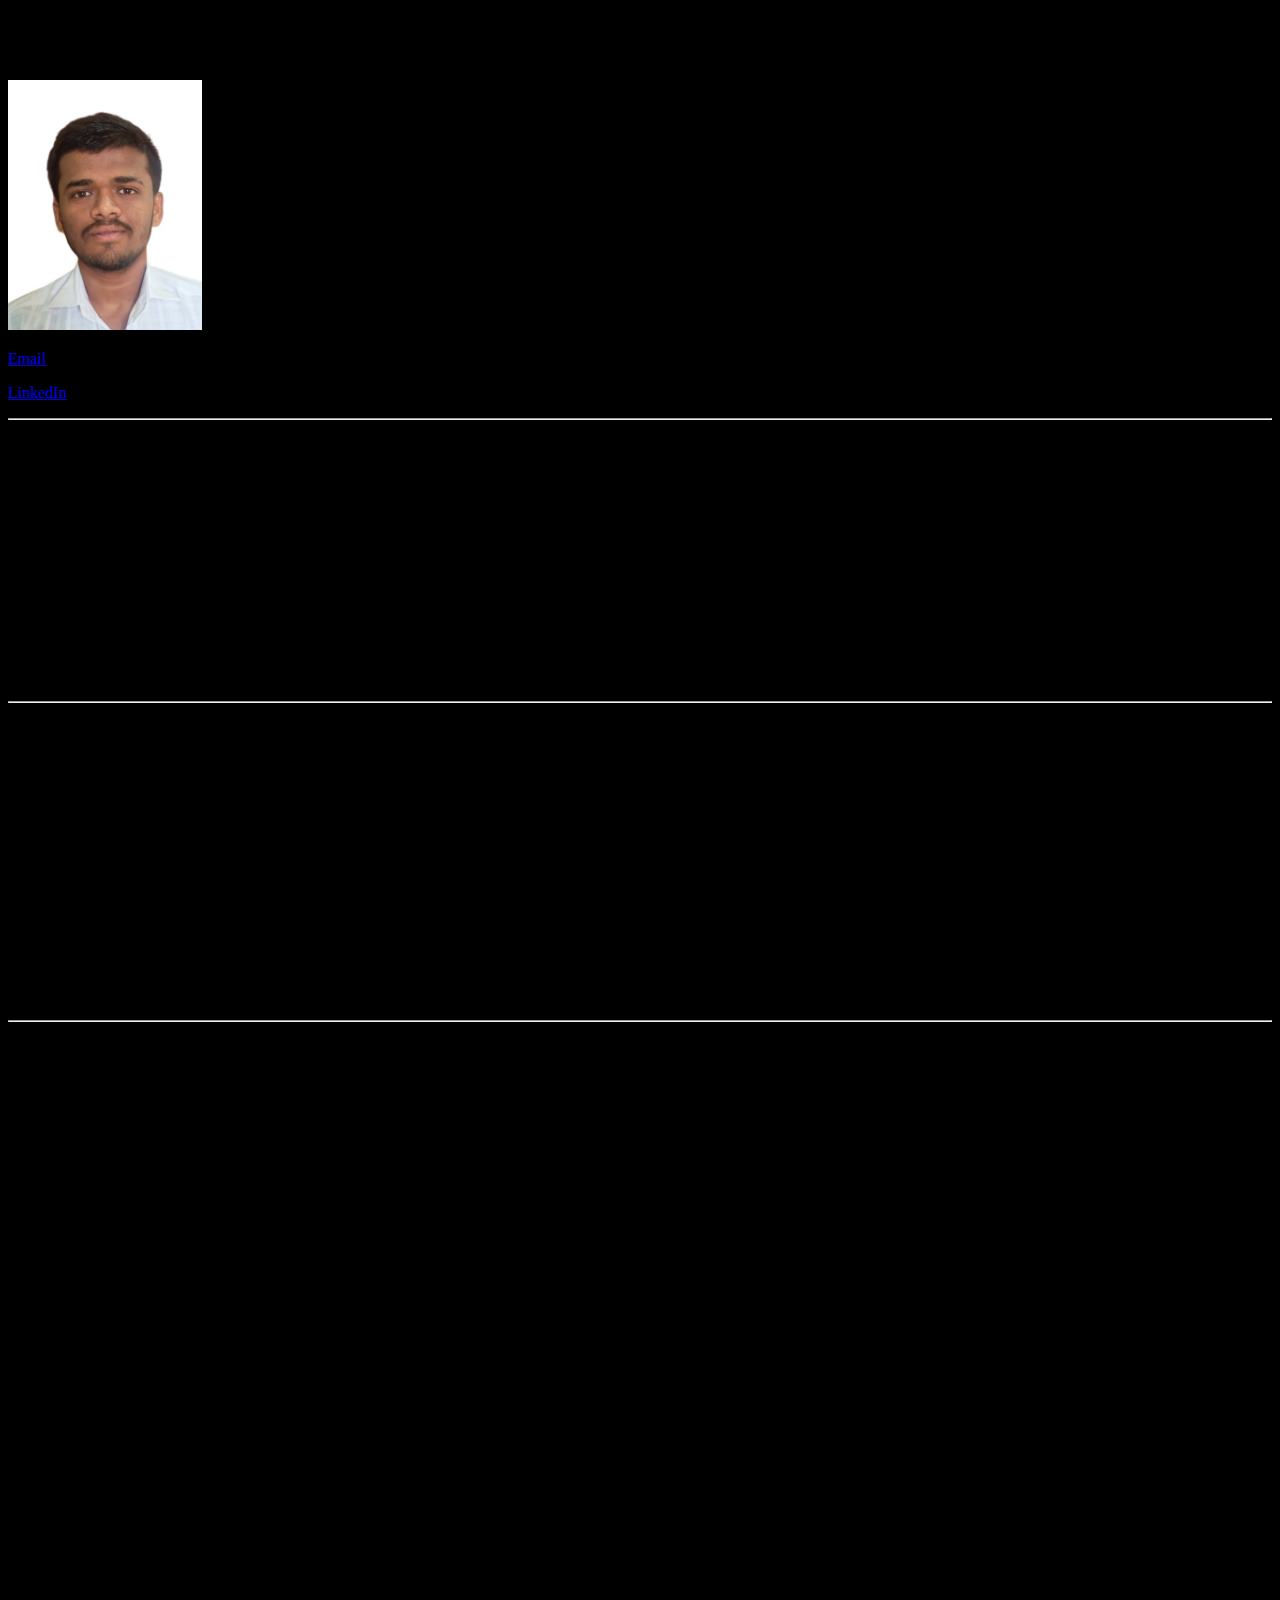
==== index.html @ 3367b002 "Update index.html" ====
<!DOCTYPE html>
<html lang="en">
<head>
    <meta charset="UTF-8">
    <meta name="viewport" content="width=device-width, initial-scale=1.0">
    <title>My Portfolio</title>
</head>
<body style="background-color:black;">
    <h1>CHETHAN KUMAR A C</h1>
    <img src="./images/Photo.jpg" height="250" alt="Chethan">
    <p><a href="mailto:chethangirish2909@gmail.com">Email</a></p>
    <p><a href="https://www.linkedin.com/in/chethan-kumar-a-c-508b7b206/">LinkedIn</a></p>
    <hr>
    <h2>Education</h2>
    <ul>
        <li>Bachelor of Engineering
            <ul>
                <li>Dr Ambedkar Institute of Technology, Bengaluru
                    <ul>
                        <li>Electronics and Communication Engineering</li>
                        <li>CGPA : 8.84</li>
                    </ul>
                </li>
            </ul>
        </li>
        <li>PUC
            <ul>
                <li>Vivekananda PU College, Bengaluru
                    <ul>
                        <li>PCMB</li>
                        <li>Percentage : 92.83%</li>
                    </ul>
                </li>
            </ul>
        </li>
        <li>High School
            <ul>
                <li>Government High School Peenya, Bengaluru
                    <ul>
                        <li>
                            Percentage : 95.20%
                        </li>
                    </ul>
                </li>
            </ul>
        </li>
    </ul>
    <hr>
    <h2>Skills</h2>
    <ul>
        <li>Hardware Description Languages
            <ul>
                <li>Verilog, SystemVerilog</li>
            </ul>
        </li>
        <li>Verification Methodologies
            <ul>
                <li>Universa Verification Methodology</li>
            </ul>
        </li>
        <li>Programming Languages
            <ul>
                <li>
                    Python, C++, C, TCL, Java
                </li>
            </ul>
        </li>
        <li>Technical SKills
            <ul>
                <li>
                    Digital Elctronics, VLSI Design Flow, CMOS VLSI, SQL,Analog Electronics,
GIT, Matlab, Digital Circuit Design, Microprocessors and Microcontrollers,
Assembly Level Language, 8051 Microcontroller, Problem Solving Skills,
Analytical Skills

                </li>
            </ul>
        </li>
        <li>Tools and Libraries
            <ul>
                <li>
                    Pandas, Numpy, Matplotlib, Cadence Virtuoso, EDA Playground, Xilinx
Vivado

                </li>
            </ul>
        </li>
        <li>Platforms
            <ul>
                <li>
                    Windows, Linux
                </li>
            </ul>
        </li>
    </ul>
    <hr>
    <h2>Projects</h2>
    <ol>
        <li><h4>Verification of UART Protocol using Universal Verification Method.</h4>
        <ul>
            <li>Designed UART on chip protocol which has Receiver and Transmitter where both operates on different standard Baud rates.</li>
            <li> It contains also Error checking mechanism using Odd or Even Parity bits and contains single start and double stop bits and can transfer a data of size between 5 bits to 8 bits.</li>
            <li> Verification of this protocol using standard UVM testbench and Covering all the possible Test cases using Functional Coverage and Assertions</li>
        </ul></li>
        <li><h4>Design and Verification of FIFO uding SystemVerilog.</h4>
        <ul>
            <li>Optimized the FIFO design to synchronize read and write operations seamlessly with the clock signal, ensuring
                efficient data transfer and minimizing clock cycle overhead.</li>
            <li>It’s a 8 byte FIFO with synchronized read and write
                speeds. It involved the SystemVerilog test bench for the Verification with Assertions and Coverage.</li>
        </ul></li>
        <li><h4>RSA Encryption Algorithm Implementation using Verilog.</h4><ul>
            <li>
                Built a digital design of RSA Encryption Algorithm using Verilog a hardware description language and verified its
                functionality using linear testbench with the knowledge of cryptography. 
            </li>
            <li>
                RSA encryption algorithm is asymmetric
                encryption algorithm which involves two types of keys and involves complex modular arithmetic operations and prime
                factorisation to encrypt and decrypt a message
            </li>
        </ul></li>
        <li><h4>Electric Two Wheeler design.</h4>
        <ul>
            <li>
                Worked on a group project building the electrical two wheeler for participating in the National level two wheeler
design competition SAE ETWDC.
            </li>
            <li>
                Implemented different features like Cruise Control, Corner Bending Lights,
Active GPS system, Secure Notification system.
            </li>
        </ul></li>
        <li><h4>Automated Railway Signalling and Communication System.</h4><ul>
            <li>
                Build a project that compute the distance between two trains travelling on the same track using Embedded Systems, C, Python
            </li>
            <li>
                This project uses the haversine formula to calculate the distance between two trains by getting
their coordinates(latitude, longitude) and will generate a notification if the distance between the two trains reaches
a threshold of 5km.
            </li>
        </ul></li>
    </ol>

    <hr>
    <h2>Certifications</h2>
    <ol><h4>
        <li>VLSI Design Flow: RTL to GDS</li>
        <li>VLSI Front End : Design and Verification Course</li>
        <li>VLSI Design Flow for Beginners</li>
        <li>SystemVerilog for Verification: Fundamentals</li>
        <li>Supervised Machine Learning: Regression and Classification</li>
        <li>Data analysis using Python</li>
    </h4>
    </ol>
    <hr>
    
    <h2>Achievements</h2>
    <ul>
        <li>
            Secured 2nd place in the Electric Two Wheeler Design Competition in the Design category in SAEISS Chennai
2024.
        </li>
    </ul>
    <hr>
    <h2>Extra-Carricular Activities</h2>
    <ul>
        <li>Collaborated as a team member in Vajra Club, contributing to the construction of Electric Vehicles for competitive events.</li>
        <li>Engaged in the Regional Level TCS Tech Bytes Inter College Technical Quiz, showcasing proficiency in diverse
            technical domains.</li>
        <li>Contributed to the College Level Quiz Competition organized by the EEE department, demonstrating adeptness
            in problem-solving and critical thinking.</li>
        <li>Engaged in the Tata Crucible Quiz Competition, illustrating a keen interest in challenging intellectual pursuits.</li>
    </ul>
    <hr>
    <h2>Hobbies</h2>
    <ul>
        <li>
            Playing Online chess at chess.com where I play with many online players around the world.
        </li>
    </ul>
</body>
</html>
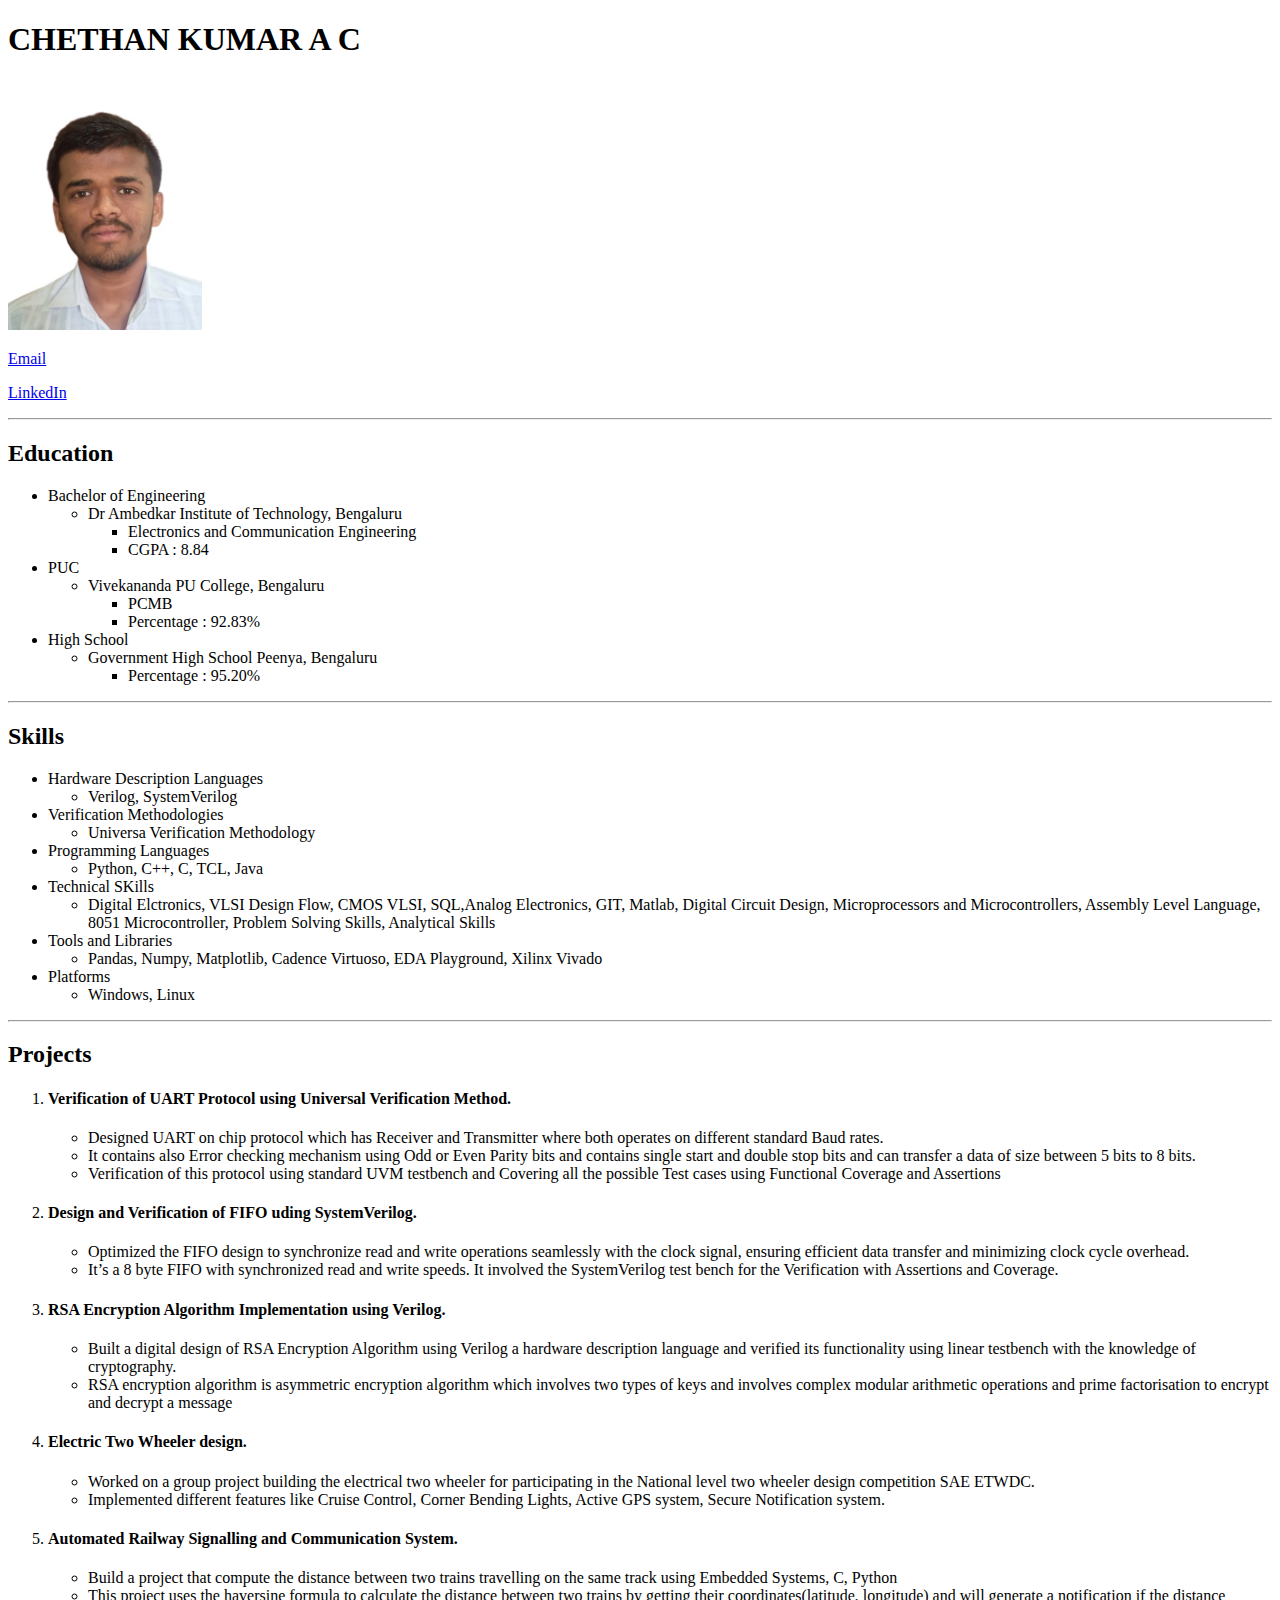
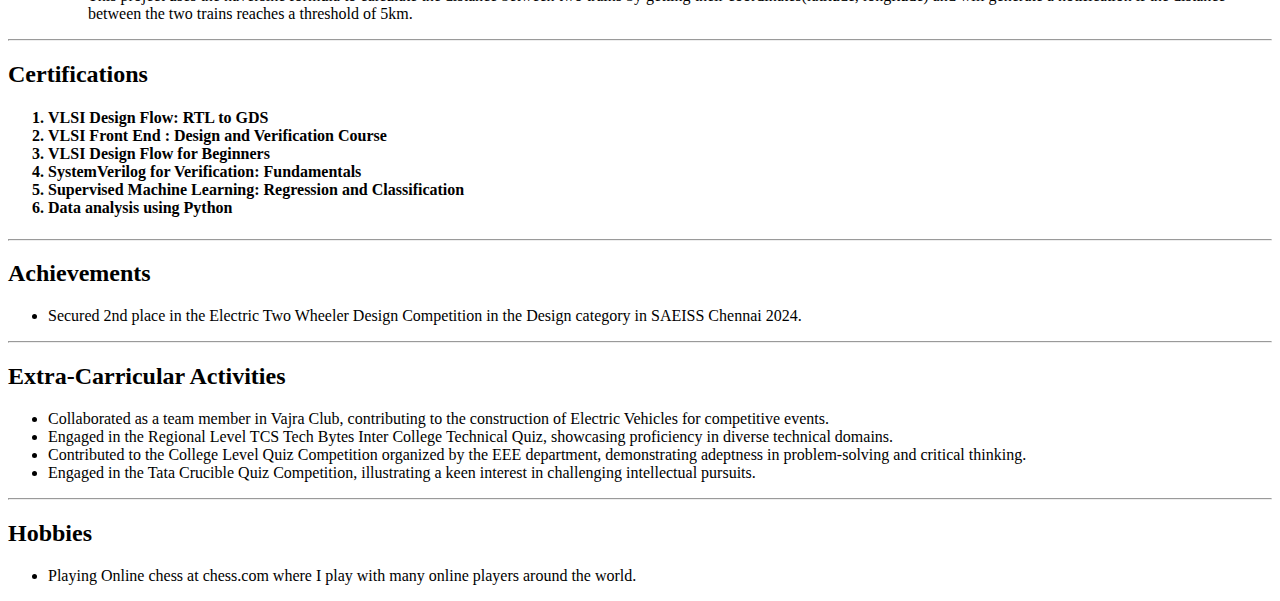
==== commit 804f7793: "Update index.html" ====
--- a/index.html
+++ b/index.html
@@ -5,7 +5,7 @@
     <meta name="viewport" content="width=device-width, initial-scale=1.0">
     <title>My Portfolio</title>
 </head>
-<body style="background-color:black;">
+<body>
     <h1>CHETHAN KUMAR A C</h1>
     <img src="./images/Photo.jpg" height="250" alt="Chethan">
     <p><a href="mailto:chethangirish2909@gmail.com">Email</a></p>
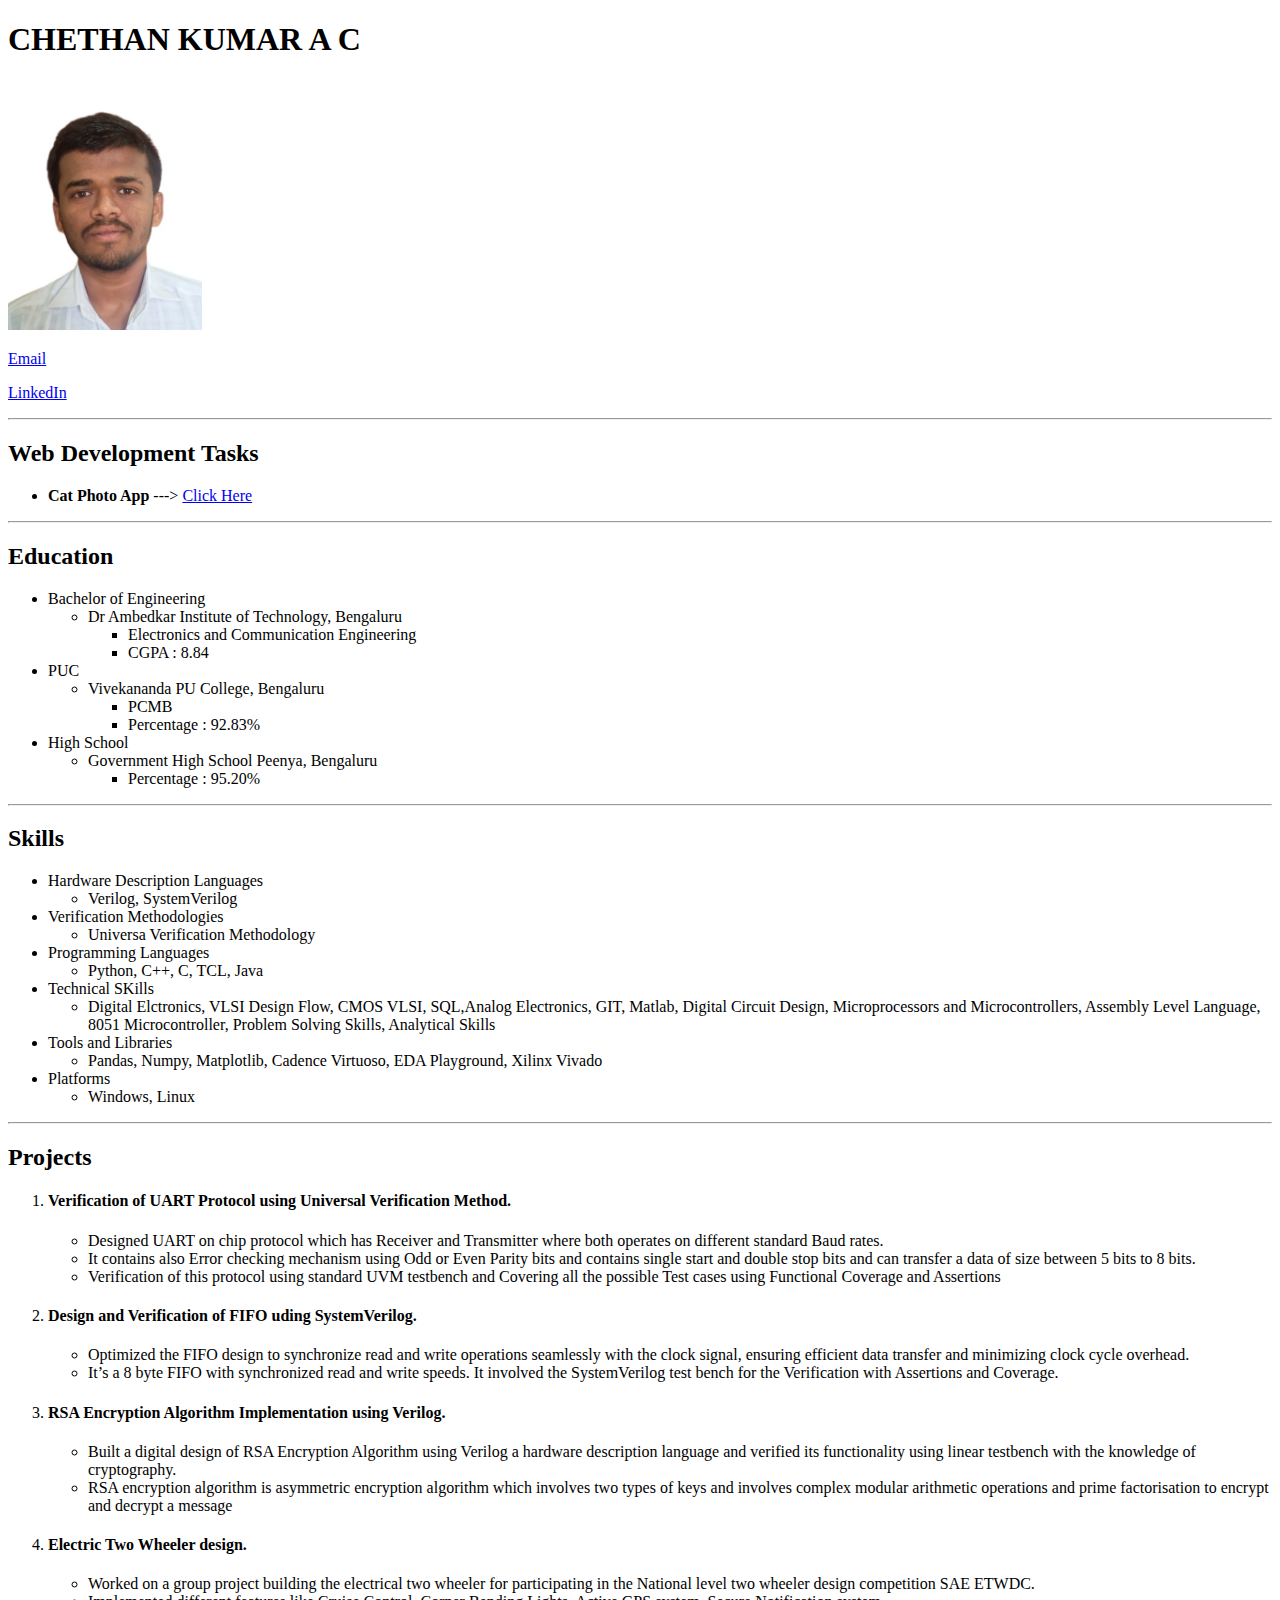
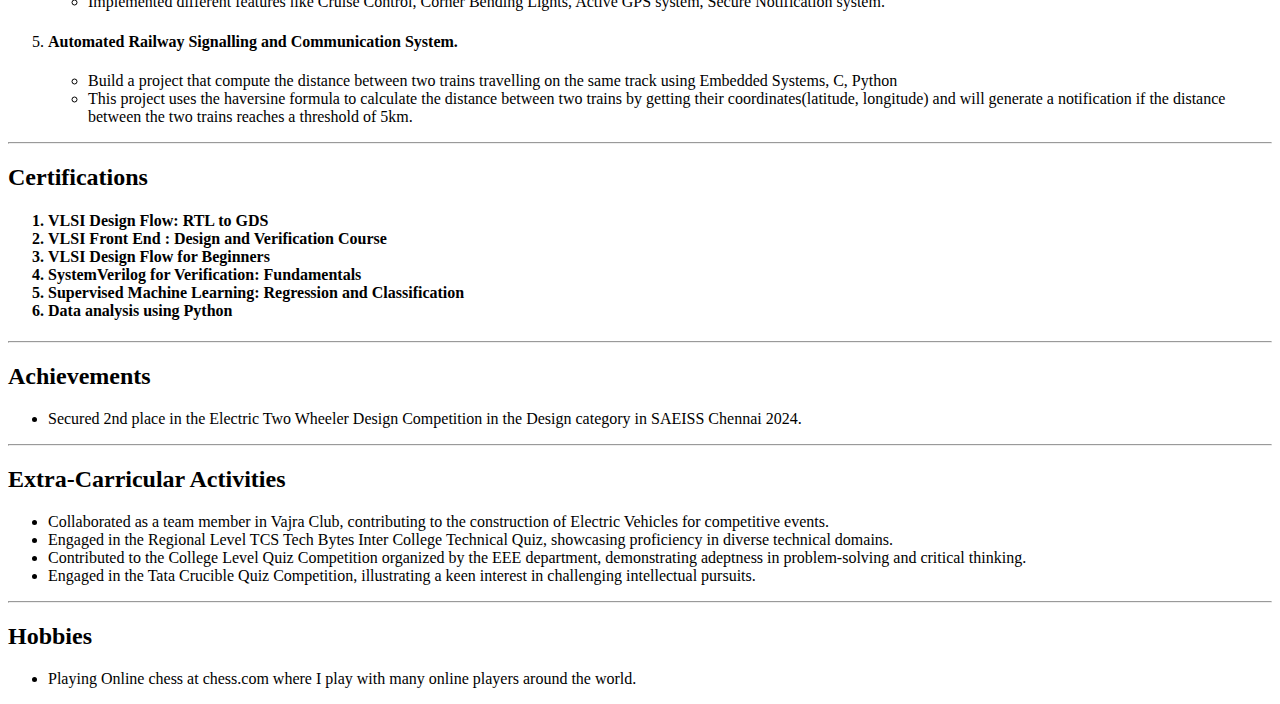
==== commit 3bbe61d8: "added the CatPhotoApp Project to the portfolio" ====
--- a/index.html
+++ b/index.html
@@ -10,6 +10,11 @@
     <img src="./images/Photo.jpg" height="250" alt="Chethan">
     <p><a href="mailto:chethangirish2909@gmail.com">Email</a></p>
     <p><a href="https://www.linkedin.com/in/chethan-kumar-a-c-508b7b206/">LinkedIn</a></p>
+    <hr>
+    <h2>Web Development Tasks</h2>
+    <ul>
+        <li><strong>Cat Photo App</strong> ---> <a href="./catphotoapp.html">Click Here</a></li>
+    </ul>
     <hr>
     <h2>Education</h2>
     <ul>
@@ -181,4 +186,4 @@
         </li>
     </ul>
 </body>
-</html>
+</html>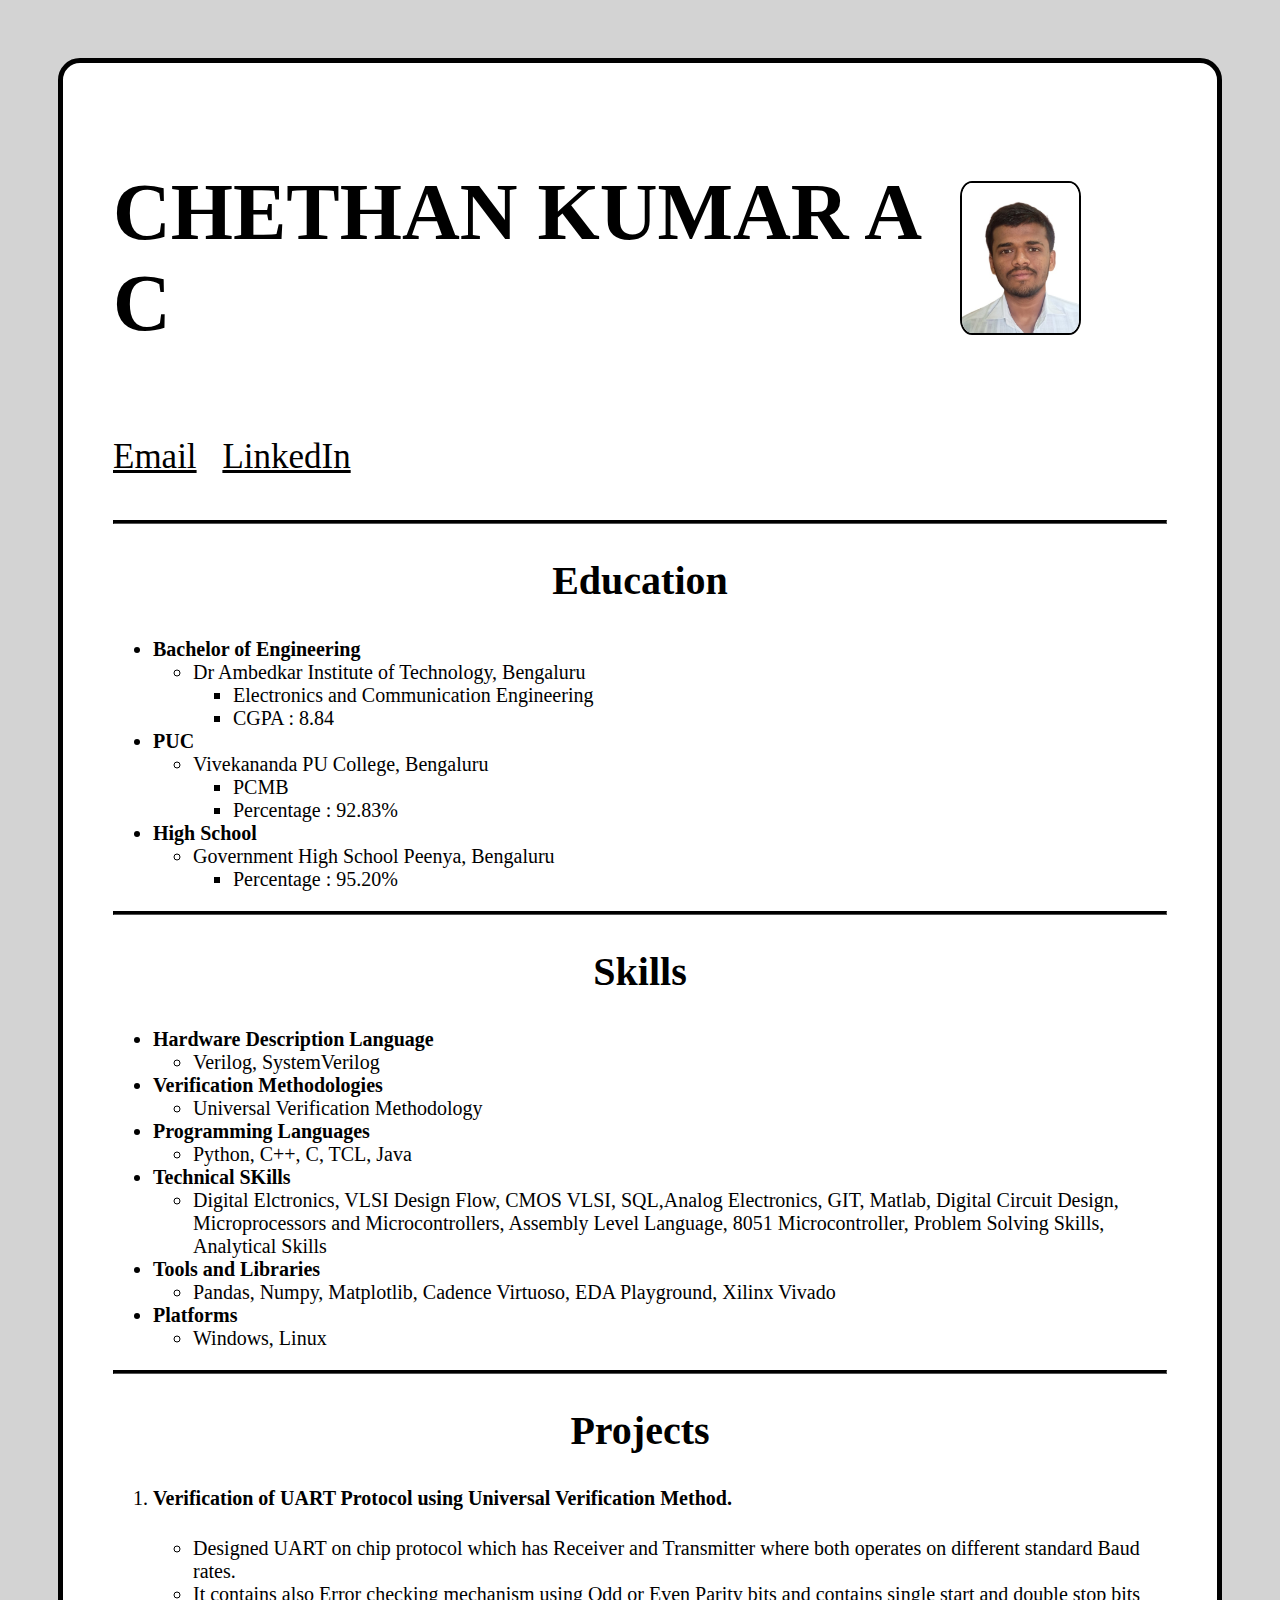
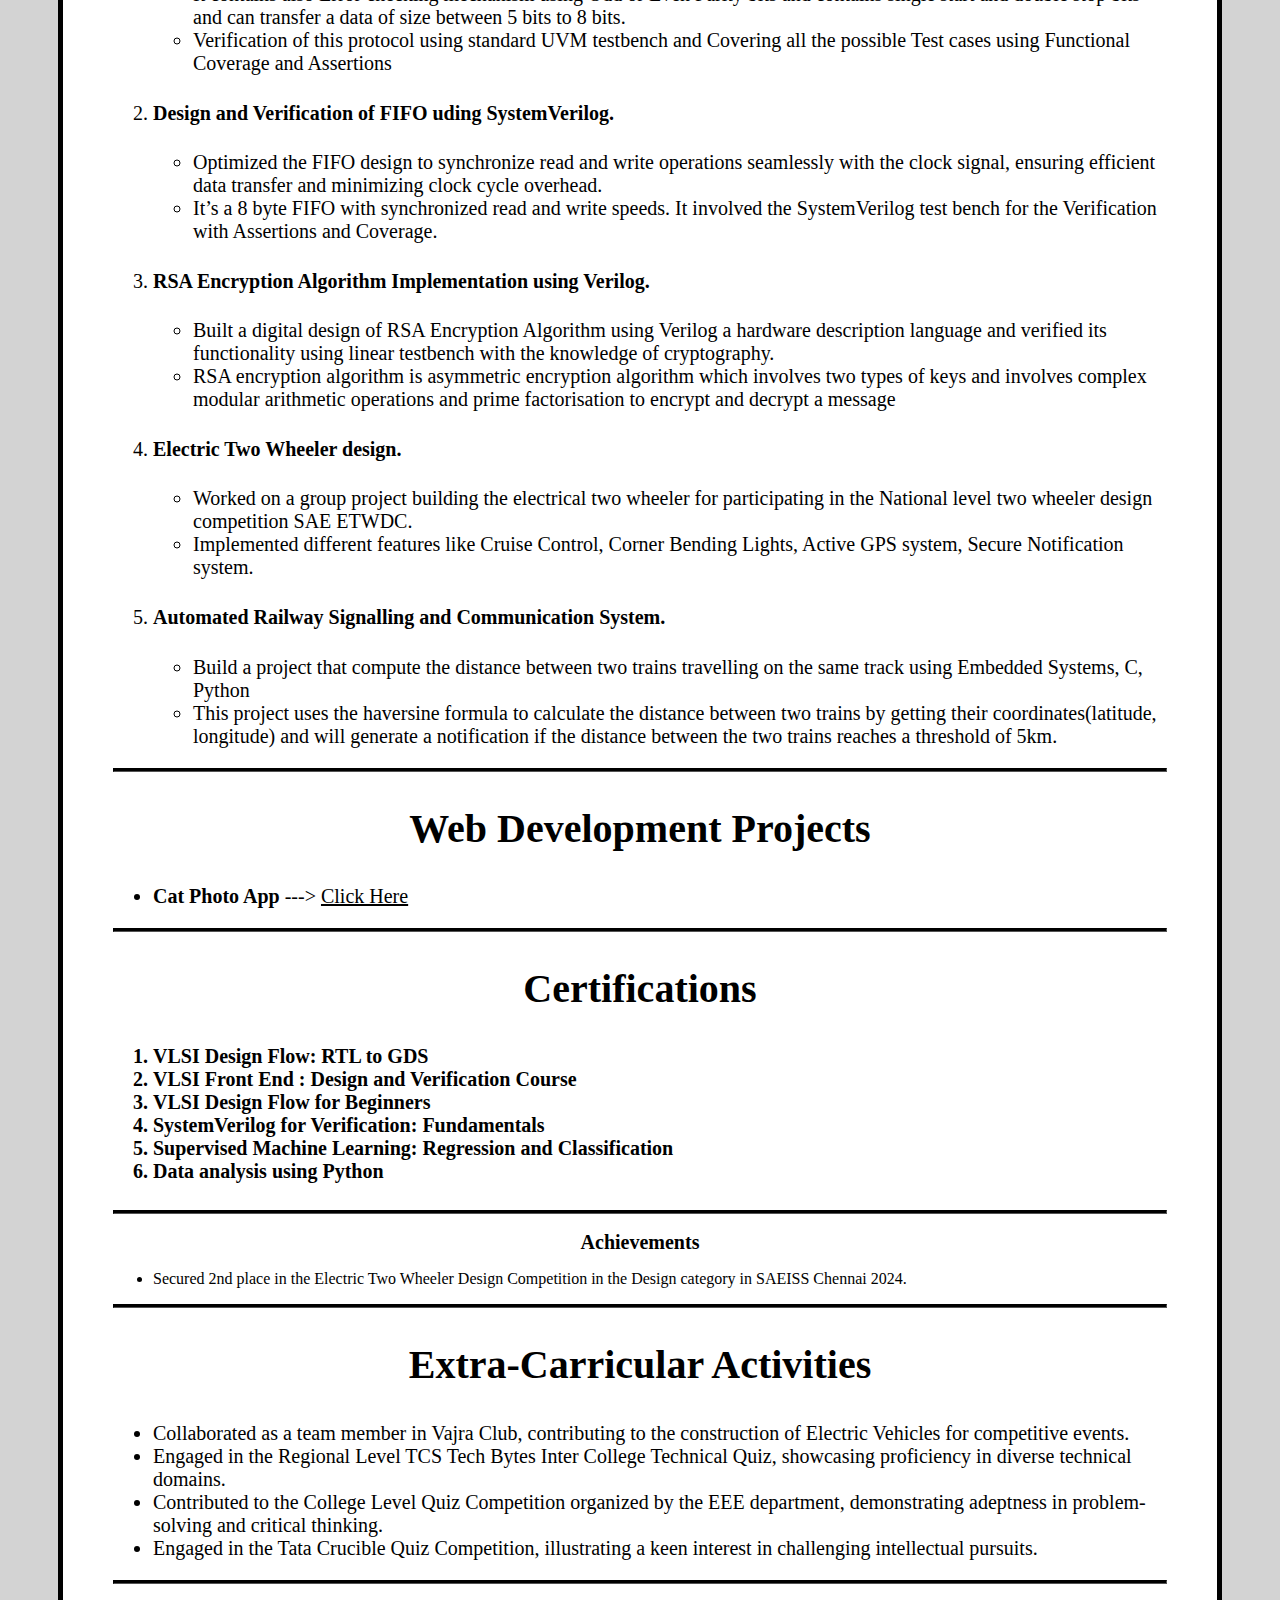
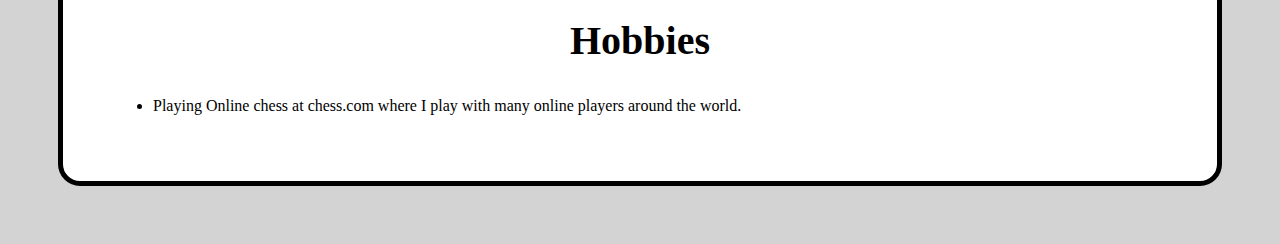
==== commit de758f43: "added the css to resume and added the camper cafe project menu" ====
--- a/index.html
+++ b/index.html
@@ -2,188 +2,226 @@
 <html lang="en">
 <head>
     <meta charset="UTF-8">
+    <link rel="stylesheet" href="./styles.css">
     <meta name="viewport" content="width=device-width, initial-scale=1.0">
     <title>My Portfolio</title>
 </head>
 <body>
-    <h1>CHETHAN KUMAR A C</h1>
-    <img src="./images/Photo.jpg" height="250" alt="Chethan">
-    <p><a href="mailto:chethangirish2909@gmail.com">Email</a></p>
-    <p><a href="https://www.linkedin.com/in/chethan-kumar-a-c-508b7b206/">LinkedIn</a></p>
-    <hr>
-    <h2>Web Development Tasks</h2>
-    <ul>
-        <li><strong>Cat Photo App</strong> ---> <a href="./catphotoapp.html">Click Here</a></li>
-    </ul>
-    <hr>
-    <h2>Education</h2>
-    <ul>
-        <li>Bachelor of Engineering
+    <div class="resume">
+        <article class="profile">
+            <h1>CHETHAN KUMAR A C</h1>
+        <img src="./images/Photo.jpg" alt="Chethan">
+        </article>
+        <article class="socials">
+            <p class="email"><a href="mailto:chethangirish2909@gmail.com">Email</a></p> <p class="LinkedIn"><a href="https://www.linkedin.com/in/chethan-kumar-a-c-508b7b206/" target="_blank">LinkedIn</a></p>
+        </article>
+        
+        <hr>
+        
+        <section class="education">
+            <h2>Education</h2>
+        <ul>
+            <li><strong>Bachelor of Engineering</strong>
+                <ul>
+                    <li>Dr Ambedkar Institute of Technology, Bengaluru
+                        <ul>
+                            <li>Electronics and Communication Engineering</li>
+                            <li>CGPA : 8.84</li>
+                        </ul>
+                    </li>
+                </ul>
+            </li>
+            <li ><strong>PUC</strong>
+                <ul>
+                    <li>Vivekananda PU College, Bengaluru
+                        <ul>
+                            <li>PCMB</li>
+                            <li>Percentage : 92.83%</li>
+                        </ul>
+                    </li>
+                </ul>
+            </li>
+            <li ><strong>High School</strong>
+                <ul>
+                    <li>Government High School Peenya, Bengaluru
+                        <ul>
+                            <li>
+                                Percentage : 95.20%
+                            </li>
+                        </ul>
+                    </li>
+                </ul>
+            </li>
+        </ul>
+        </section>
+        <hr>
+        <section class="skills">
+
+            <h2>Skills</h2>
+        <ul>
+            <li><strong>Hardware Description Language</strong>
+                <ul>
+                    <li>Verilog, SystemVerilog</li>
+                </ul>
+                
+            </li>
+            
+            <li><strong>Verification Methodologies</strong>
+                <ul>
+                    <li>Universal Verification Methodology</li>
+                </ul>
+            </li>
+            <li><strong>Programming Languages</strong>
+                <ul>
+                    <li>
+                        Python, C++, C, TCL, Java
+                    </li>
+                </ul>
+            </li>
+            <li><strong>Technical SKills</strong>
+                <ul>
+                    <li>
+                        Digital Elctronics, VLSI Design Flow, CMOS VLSI, SQL,Analog Electronics,
+    GIT, Matlab, Digital Circuit Design, Microprocessors and Microcontrollers,
+    Assembly Level Language, 8051 Microcontroller, Problem Solving Skills,
+    Analytical Skills
+    
+                    </li>
+                </ul>
+            </li>
+            <li><strong>Tools and Libraries</strong>
+                <ul>
+                    <li>
+                        Pandas, Numpy, Matplotlib, Cadence Virtuoso, EDA Playground, Xilinx
+    Vivado
+    
+                    </li>
+                </ul>
+            </li>
+            <li><strong>Platforms</strong>
+                <ul>
+                    <li>
+                        Windows, Linux
+                    </li>
+                </ul>
+            </li>
+        </ul>
+
+        </section>
+        
+        <hr>
+        <section class="projects">
+
+            <h2>Projects</h2>
+        <ol>
+            <li><h4>Verification of UART Protocol using Universal Verification Method.</h4>
             <ul>
-                <li>Dr Ambedkar Institute of Technology, Bengaluru
-                    <ul>
-                        <li>Electronics and Communication Engineering</li>
-                        <li>CGPA : 8.84</li>
-                    </ul>
-                </li>
-            </ul>
-        </li>
-        <li>PUC
+                <li>Designed UART on chip protocol which has Receiver and Transmitter where both operates on different standard Baud rates.</li>
+                <li> It contains also Error checking mechanism using Odd or Even Parity bits and contains single start and double stop bits and can transfer a data of size between 5 bits to 8 bits.</li>
+                <li> Verification of this protocol using standard UVM testbench and Covering all the possible Test cases using Functional Coverage and Assertions</li>
+            </ul></li>
+            <li><h4>Design and Verification of FIFO uding SystemVerilog.</h4>
             <ul>
-                <li>Vivekananda PU College, Bengaluru
-                    <ul>
-                        <li>PCMB</li>
-                        <li>Percentage : 92.83%</li>
-                    </ul>
-                </li>
-            </ul>
-        </li>
-        <li>High School
+                <li>Optimized the FIFO design to synchronize read and write operations seamlessly with the clock signal, ensuring
+                    efficient data transfer and minimizing clock cycle overhead.</li>
+                <li>It’s a 8 byte FIFO with synchronized read and write
+                    speeds. It involved the SystemVerilog test bench for the Verification with Assertions and Coverage.</li>
+            </ul></li>
+            <li><h4>RSA Encryption Algorithm Implementation using Verilog.</h4><ul>
+                <li>
+                    Built a digital design of RSA Encryption Algorithm using Verilog a hardware description language and verified its
+                    functionality using linear testbench with the knowledge of cryptography. 
+                </li>
+                <li>
+                    RSA encryption algorithm is asymmetric
+                    encryption algorithm which involves two types of keys and involves complex modular arithmetic operations and prime
+                    factorisation to encrypt and decrypt a message
+                </li>
+            </ul></li>
+            <li><h4>Electric Two Wheeler design.</h4>
             <ul>
-                <li>Government High School Peenya, Bengaluru
-                    <ul>
-                        <li>
-                            Percentage : 95.20%
-                        </li>
-                    </ul>
-                </li>
-            </ul>
-        </li>
-    </ul>
-    <hr>
-    <h2>Skills</h2>
-    <ul>
-        <li>Hardware Description Languages
-            <ul>
-                <li>Verilog, SystemVerilog</li>
-            </ul>
-        </li>
-        <li>Verification Methodologies
-            <ul>
-                <li>Universa Verification Methodology</li>
-            </ul>
-        </li>
-        <li>Programming Languages
-            <ul>
-                <li>
-                    Python, C++, C, TCL, Java
-                </li>
-            </ul>
-        </li>
-        <li>Technical SKills
-            <ul>
-                <li>
-                    Digital Elctronics, VLSI Design Flow, CMOS VLSI, SQL,Analog Electronics,
-GIT, Matlab, Digital Circuit Design, Microprocessors and Microcontrollers,
-Assembly Level Language, 8051 Microcontroller, Problem Solving Skills,
-Analytical Skills
-
-                </li>
-            </ul>
-        </li>
-        <li>Tools and Libraries
-            <ul>
-                <li>
-                    Pandas, Numpy, Matplotlib, Cadence Virtuoso, EDA Playground, Xilinx
-Vivado
-
-                </li>
-            </ul>
-        </li>
-        <li>Platforms
-            <ul>
-                <li>
-                    Windows, Linux
-                </li>
-            </ul>
-        </li>
-    </ul>
-    <hr>
-    <h2>Projects</h2>
-    <ol>
-        <li><h4>Verification of UART Protocol using Universal Verification Method.</h4>
-        <ul>
-            <li>Designed UART on chip protocol which has Receiver and Transmitter where both operates on different standard Baud rates.</li>
-            <li> It contains also Error checking mechanism using Odd or Even Parity bits and contains single start and double stop bits and can transfer a data of size between 5 bits to 8 bits.</li>
-            <li> Verification of this protocol using standard UVM testbench and Covering all the possible Test cases using Functional Coverage and Assertions</li>
-        </ul></li>
-        <li><h4>Design and Verification of FIFO uding SystemVerilog.</h4>
-        <ul>
-            <li>Optimized the FIFO design to synchronize read and write operations seamlessly with the clock signal, ensuring
-                efficient data transfer and minimizing clock cycle overhead.</li>
-            <li>It’s a 8 byte FIFO with synchronized read and write
-                speeds. It involved the SystemVerilog test bench for the Verification with Assertions and Coverage.</li>
-        </ul></li>
-        <li><h4>RSA Encryption Algorithm Implementation using Verilog.</h4><ul>
+                <li>
+                    Worked on a group project building the electrical two wheeler for participating in the National level two wheeler
+    design competition SAE ETWDC.
+                </li>
+                <li>
+                    Implemented different features like Cruise Control, Corner Bending Lights,
+    Active GPS system, Secure Notification system.
+                </li>
+            </ul></li>
+            <li><h4>Automated Railway Signalling and Communication System.</h4><ul>
+                <li>
+                    Build a project that compute the distance between two trains travelling on the same track using Embedded Systems, C, Python
+                </li>
+                <li>
+                    This project uses the haversine formula to calculate the distance between two trains by getting
+    their coordinates(latitude, longitude) and will generate a notification if the distance between the two trains reaches
+    a threshold of 5km.
+                </li>
+            </ul></li>
+        </ol>
+        </section>
+        
+        <hr>
+        <section class="webdev">
+            <h2>Web Development Projects</h2>
+        <ul>
+            <li><strong>Cat Photo App</strong> ---> <a href="./catphotoapp.html">Click Here</a></li>
+        </ul>
+        </section>
+        
+        
+        <hr>
+        <section class="certificates">
+            <h2>Certifications</h2>
+        <ol><h4>
+            <li>VLSI Design Flow: RTL to GDS</li>
+            <li>VLSI Front End : Design and Verification Course</li>
+            <li>VLSI Design Flow for Beginners</li>
+            <li>SystemVerilog for Verification: Fundamentals</li>
+            <li>Supervised Machine Learning: Regression and Classification</li>
+            <li>Data analysis using Python</li>
+        </h4>
+        </ol>
+        </section>
+        
+        <hr>
+        <section>
+            <h2 class="achievements">Achievements</h2>
+        <ul>
             <li>
-                Built a digital design of RSA Encryption Algorithm using Verilog a hardware description language and verified its
-                functionality using linear testbench with the knowledge of cryptography. 
-            </li>
+                Secured 2nd place in the Electric Two Wheeler Design Competition in the Design category in SAEISS Chennai
+    2024.
+            </li>
+        </ul>
+        </section>
+        
+        <hr>
+
+        <section class="extra">
+            <h2>Extra-Carricular Activities</h2>
+        <ul>
+            <li>Collaborated as a team member in Vajra Club, contributing to the construction of Electric Vehicles for competitive events.</li>
+            <li>Engaged in the Regional Level TCS Tech Bytes Inter College Technical Quiz, showcasing proficiency in diverse
+                technical domains.</li>
+            <li>Contributed to the College Level Quiz Competition organized by the EEE department, demonstrating adeptness
+                in problem-solving and critical thinking.</li>
+            <li>Engaged in the Tata Crucible Quiz Competition, illustrating a keen interest in challenging intellectual pursuits.</li>
+        </ul>
+        </section>
+        
+        <hr>
+
+        <section class="hobby">
+            <h2>Hobbies</h2>
+        <ul>
             <li>
-                RSA encryption algorithm is asymmetric
-                encryption algorithm which involves two types of keys and involves complex modular arithmetic operations and prime
-                factorisation to encrypt and decrypt a message
-            </li>
-        </ul></li>
-        <li><h4>Electric Two Wheeler design.</h4>
-        <ul>
-            <li>
-                Worked on a group project building the electrical two wheeler for participating in the National level two wheeler
-design competition SAE ETWDC.
-            </li>
-            <li>
-                Implemented different features like Cruise Control, Corner Bending Lights,
-Active GPS system, Secure Notification system.
-            </li>
-        </ul></li>
-        <li><h4>Automated Railway Signalling and Communication System.</h4><ul>
-            <li>
-                Build a project that compute the distance between two trains travelling on the same track using Embedded Systems, C, Python
-            </li>
-            <li>
-                This project uses the haversine formula to calculate the distance between two trains by getting
-their coordinates(latitude, longitude) and will generate a notification if the distance between the two trains reaches
-a threshold of 5km.
-            </li>
-        </ul></li>
-    </ol>
-
-    <hr>
-    <h2>Certifications</h2>
-    <ol><h4>
-        <li>VLSI Design Flow: RTL to GDS</li>
-        <li>VLSI Front End : Design and Verification Course</li>
-        <li>VLSI Design Flow for Beginners</li>
-        <li>SystemVerilog for Verification: Fundamentals</li>
-        <li>Supervised Machine Learning: Regression and Classification</li>
-        <li>Data analysis using Python</li>
-    </h4>
-    </ol>
-    <hr>
+                Playing Online chess at chess.com where I play with many online players around the world.
+            </li>
+        </ul>
+        </section>
+        
+    </div>
     
-    <h2>Achievements</h2>
-    <ul>
-        <li>
-            Secured 2nd place in the Electric Two Wheeler Design Competition in the Design category in SAEISS Chennai
-2024.
-        </li>
-    </ul>
-    <hr>
-    <h2>Extra-Carricular Activities</h2>
-    <ul>
-        <li>Collaborated as a team member in Vajra Club, contributing to the construction of Electric Vehicles for competitive events.</li>
-        <li>Engaged in the Regional Level TCS Tech Bytes Inter College Technical Quiz, showcasing proficiency in diverse
-            technical domains.</li>
-        <li>Contributed to the College Level Quiz Competition organized by the EEE department, demonstrating adeptness
-            in problem-solving and critical thinking.</li>
-        <li>Engaged in the Tata Crucible Quiz Competition, illustrating a keen interest in challenging intellectual pursuits.</li>
-    </ul>
-    <hr>
-    <h2>Hobbies</h2>
-    <ul>
-        <li>
-            Playing Online chess at chess.com where I play with many online players around the world.
-        </li>
-    </ul>
 </body>
 </html>--- a/styles.css
+++ b/styles.css
@@ -0,0 +1,64 @@
+.profile h1, .profile img{
+    display: inline-block;
+    vertical-align: middle;
+}
+img{
+    height:150px;
+    border: 2px solid #000;
+    border-radius: 10%;
+    object-fit: cover;
+    
+}
+h1{
+    font-size: 80px;
+    width: 80%;
+    font-family:  Cambria, Cochin, Georgia, Times, 'Times New Roman', serif;
+}
+.socials p{
+    display:inline-block;
+    font-size: 35px;
+    font-family: Cambria, Cochin, Georgia, Times, 'Times New Roman', serif;
+}
+body{
+    padding: 50px;
+    background-color:  lightgray;
+    font-family: Cambria, Cochin, Georgia, Times, 'Times New Roman', serif;
+}
+.resume{
+    background-color: white;
+    padding: 50px;
+    border: 5px solid black;
+    border-radius: 22px;
+    
+}
+
+a{
+    color: #000;
+}
+a:visited{
+    color: #000;
+}
+a:hover{
+    color: blue;
+}
+a:active{
+    color: red;
+}
+.email{
+    width: 10%;
+}
+.LinkedIn{
+    width: 10%;
+}
+hr{
+    height: 2px;
+    border-color: black;
+    background-color: black;
+}
+h2{
+    font-size: 40px;
+    text-align: center;
+}
+.education,.skills,.projects,.webdev,.extra,.achievements,.certificates{
+    font-size: 20px;
+}
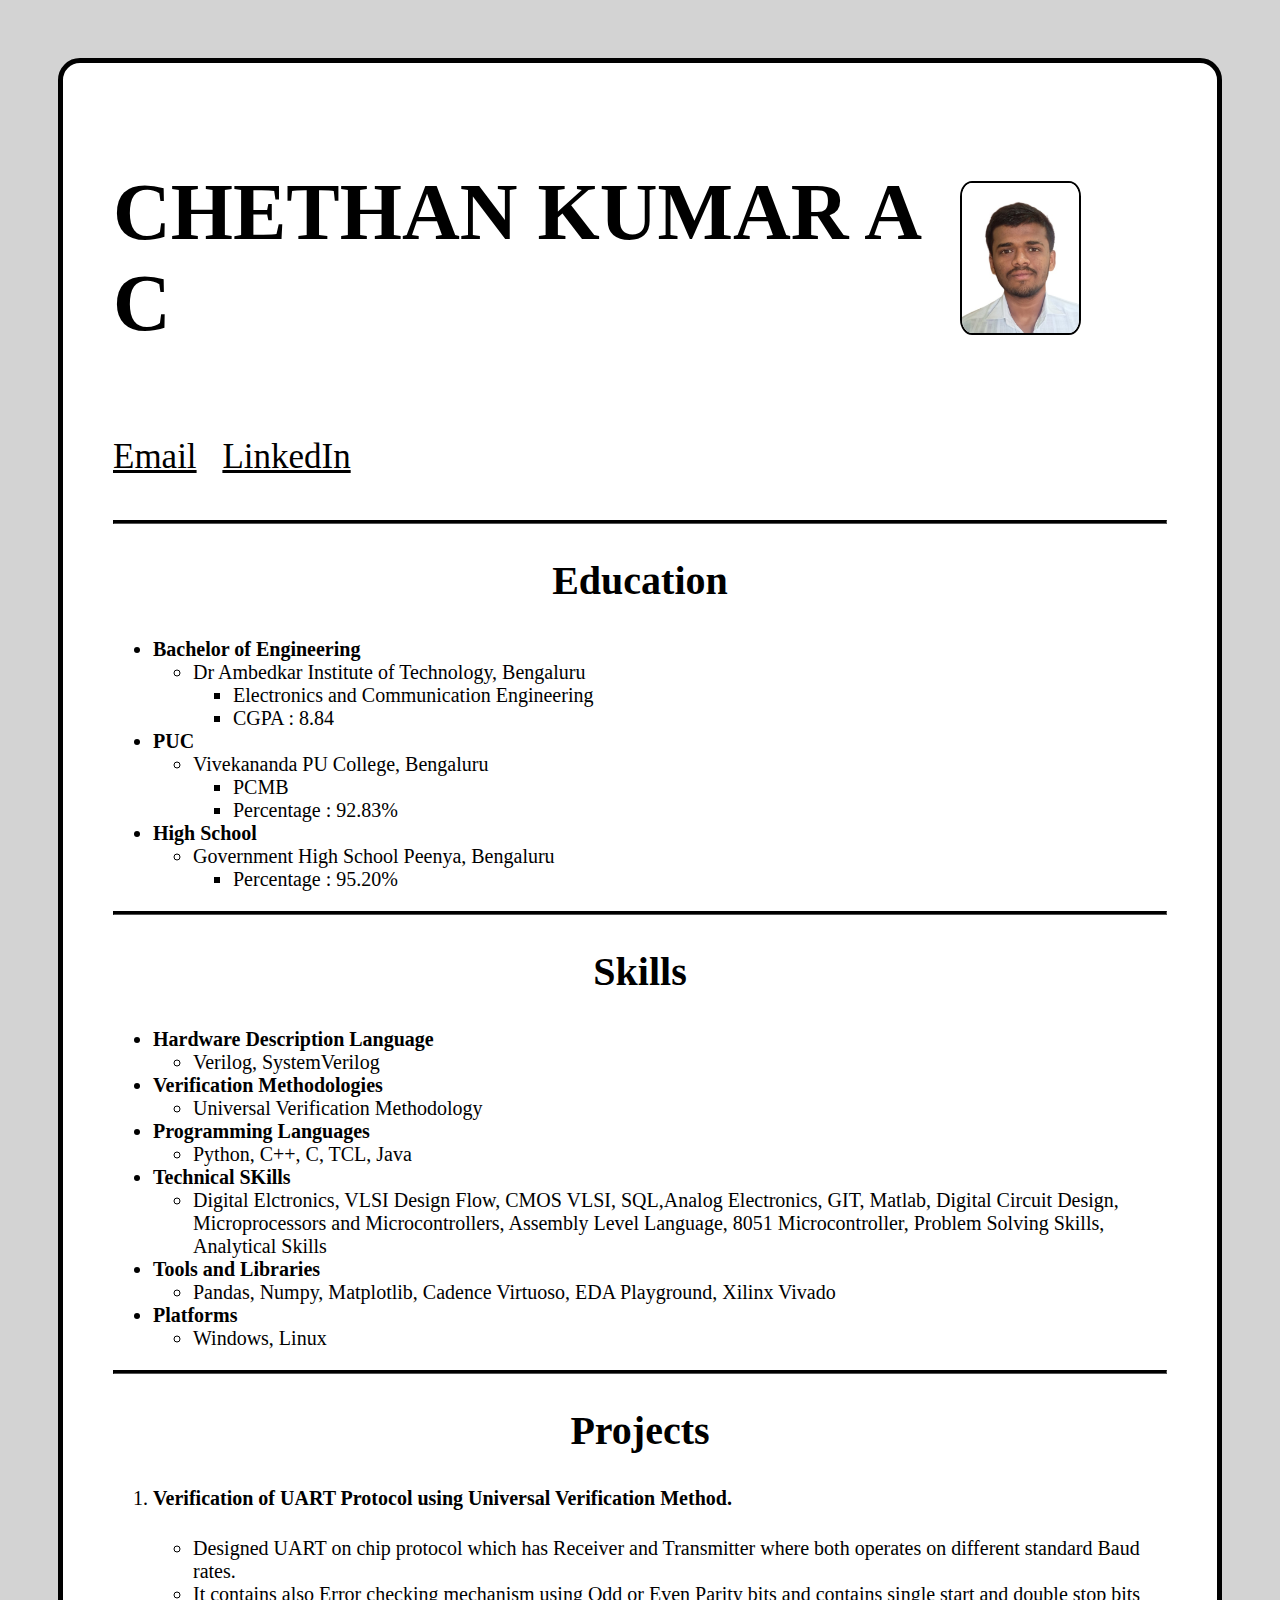
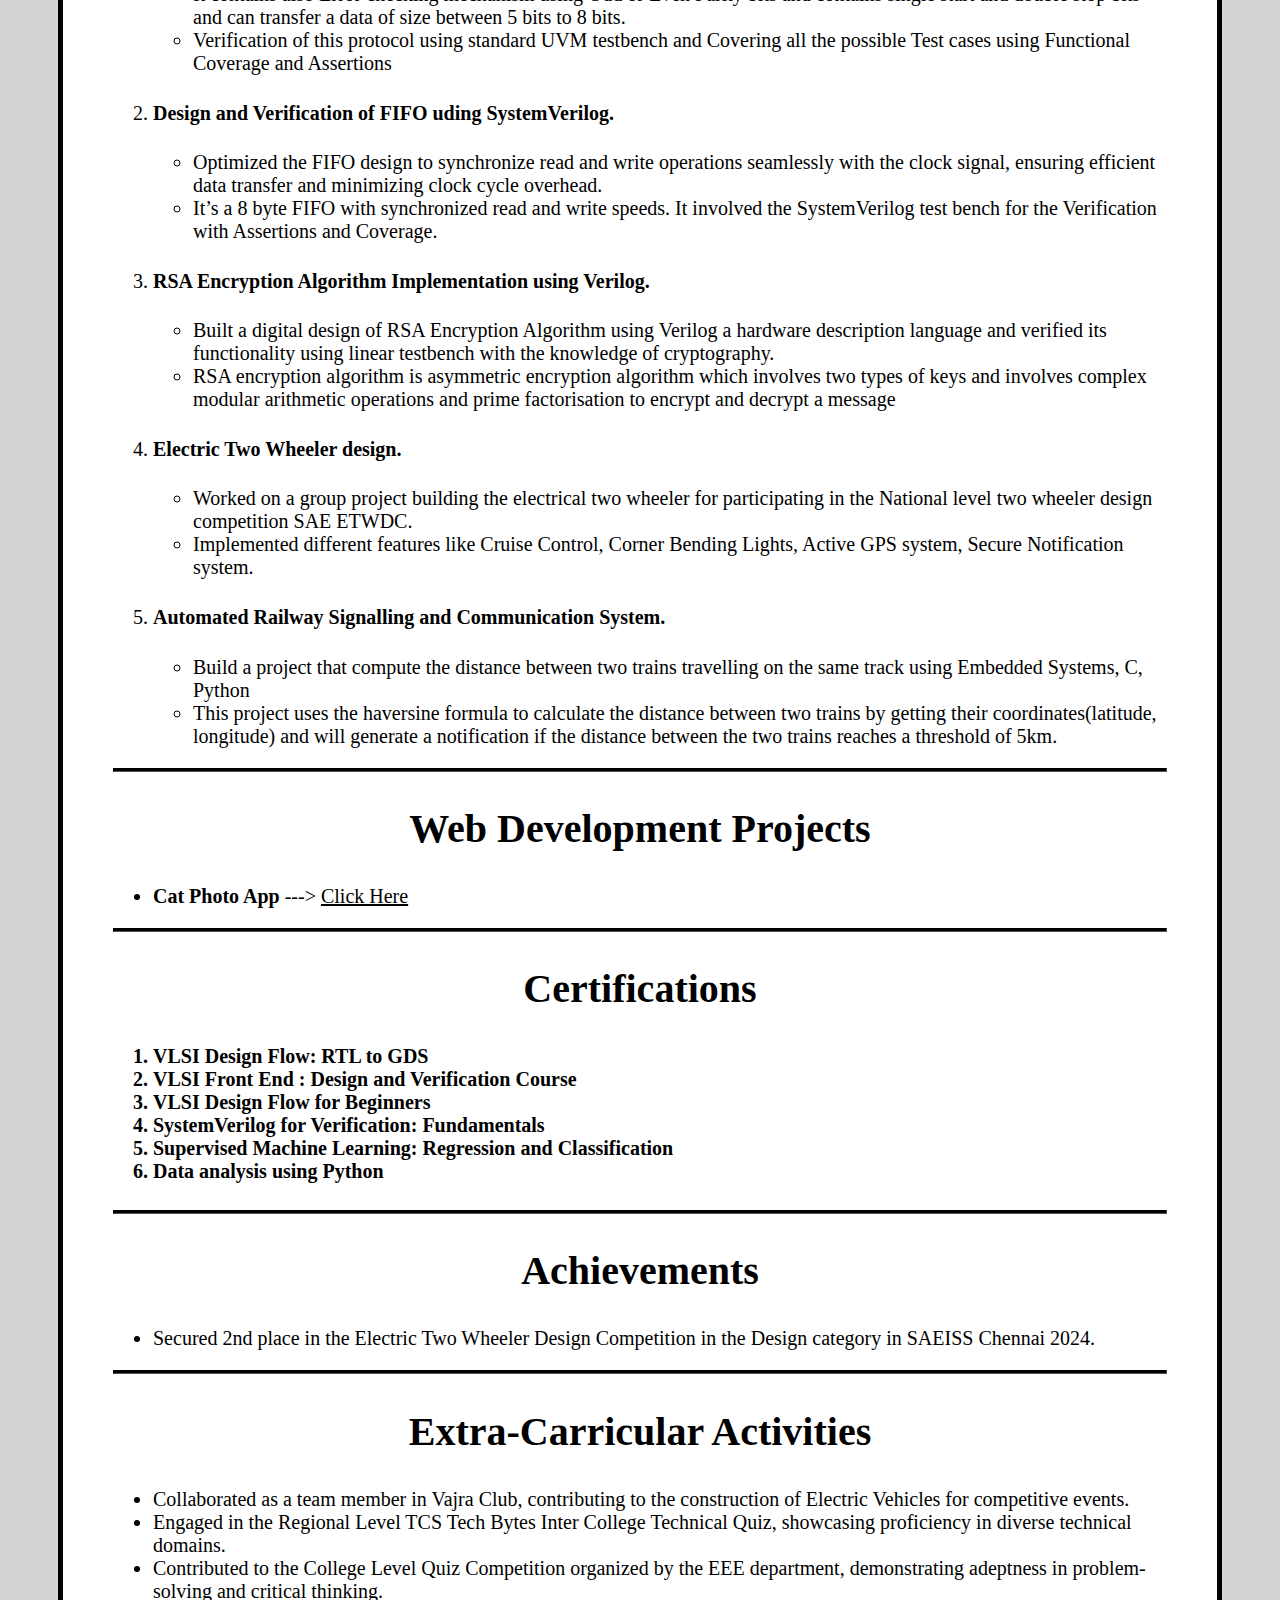
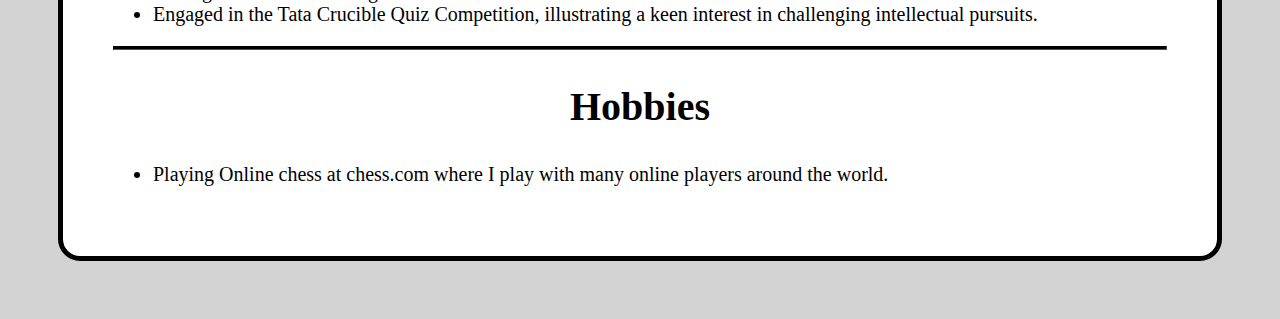
==== commit a05a27e8: "updated index.html" ====
--- a/index.html
+++ b/index.html
@@ -186,8 +186,8 @@
         </section>
         
         <hr>
-        <section>
-            <h2 class="achievements">Achievements</h2>
+        <section class="achievements">
+            <h2 >Achievements</h2>
         <ul>
             <li>
                 Secured 2nd place in the Electric Two Wheeler Design Competition in the Design category in SAEISS Chennai
@@ -216,7 +216,7 @@
             <h2>Hobbies</h2>
         <ul>
             <li>
-                Playing Online chess at chess.com where I play with many online players around the world.
+               <p>Playing Online chess at chess.com where I play with many online players around the world.</p> 
             </li>
         </ul>
         </section>
--- a/styles.css
+++ b/styles.css
@@ -57,8 +57,8 @@
 }
 h2{
     font-size: 40px;
-    text-align: center;
+    text-align:center;
 }
-.education,.skills,.projects,.webdev,.extra,.achievements,.certificates{
+.education,.skills,.projects,.webdev,.extra,.achievements,.certificates,.hobby{
     font-size: 20px;
 }
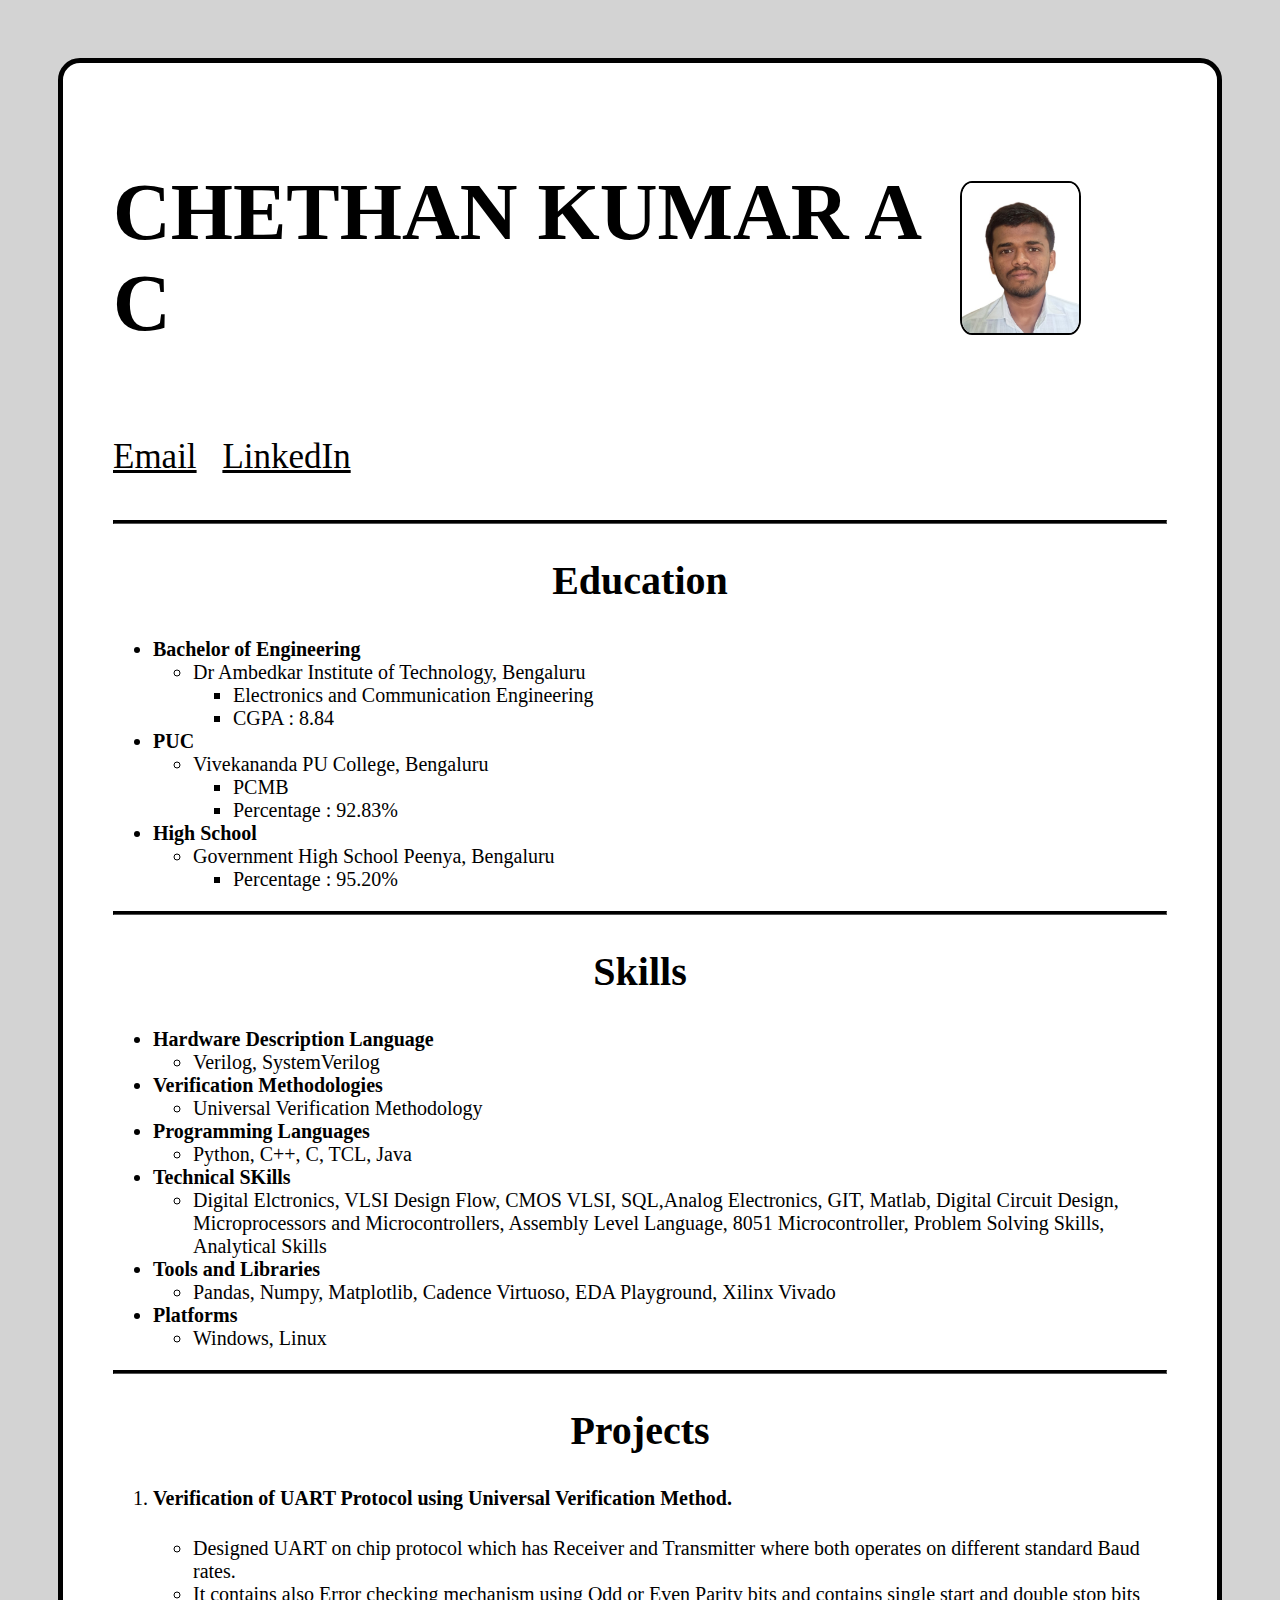
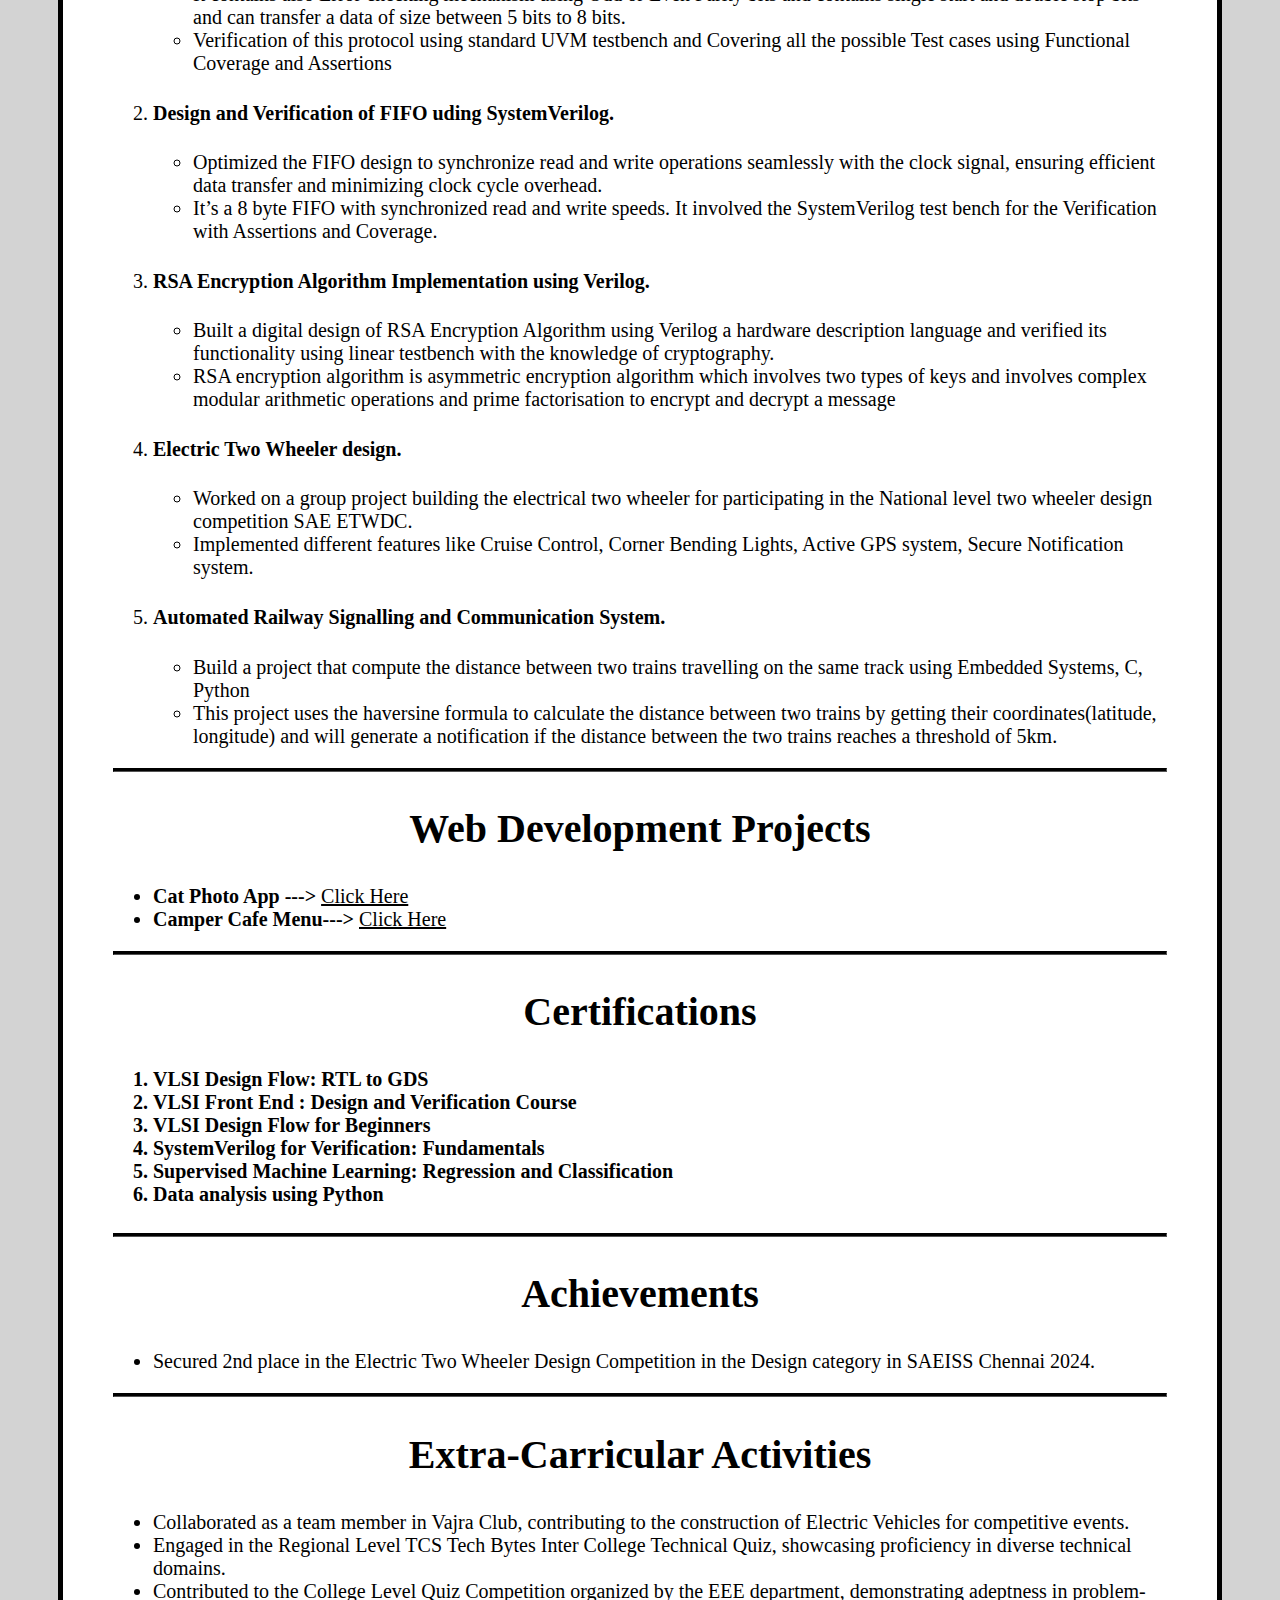
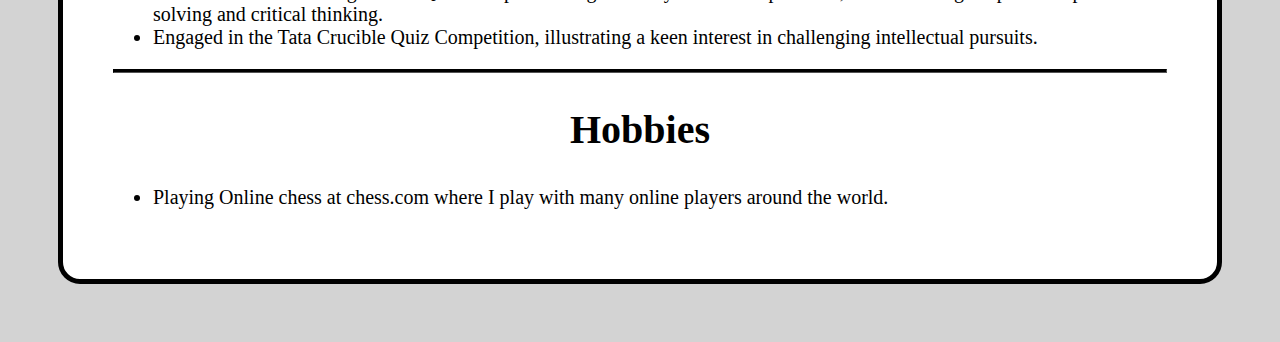
==== commit 9dd27edc: "linked camper cafe project" ====
--- a/index.html
+++ b/index.html
@@ -166,7 +166,8 @@
         <section class="webdev">
             <h2>Web Development Projects</h2>
         <ul>
-            <li><strong>Cat Photo App</strong> ---> <a href="./catphotoapp.html">Click Here</a></li>
+            <li><strong>Cat Photo App</strong> <strong>---></strong> <a href="./catphotoapp.html">Click Here</a></li>
+            <li><strong>Camper Cafe Menu</strong><strong>---></strong> <a href="./CSS_basics/campercafe.html">Click Here</a></li>
         </ul>
         </section>
         
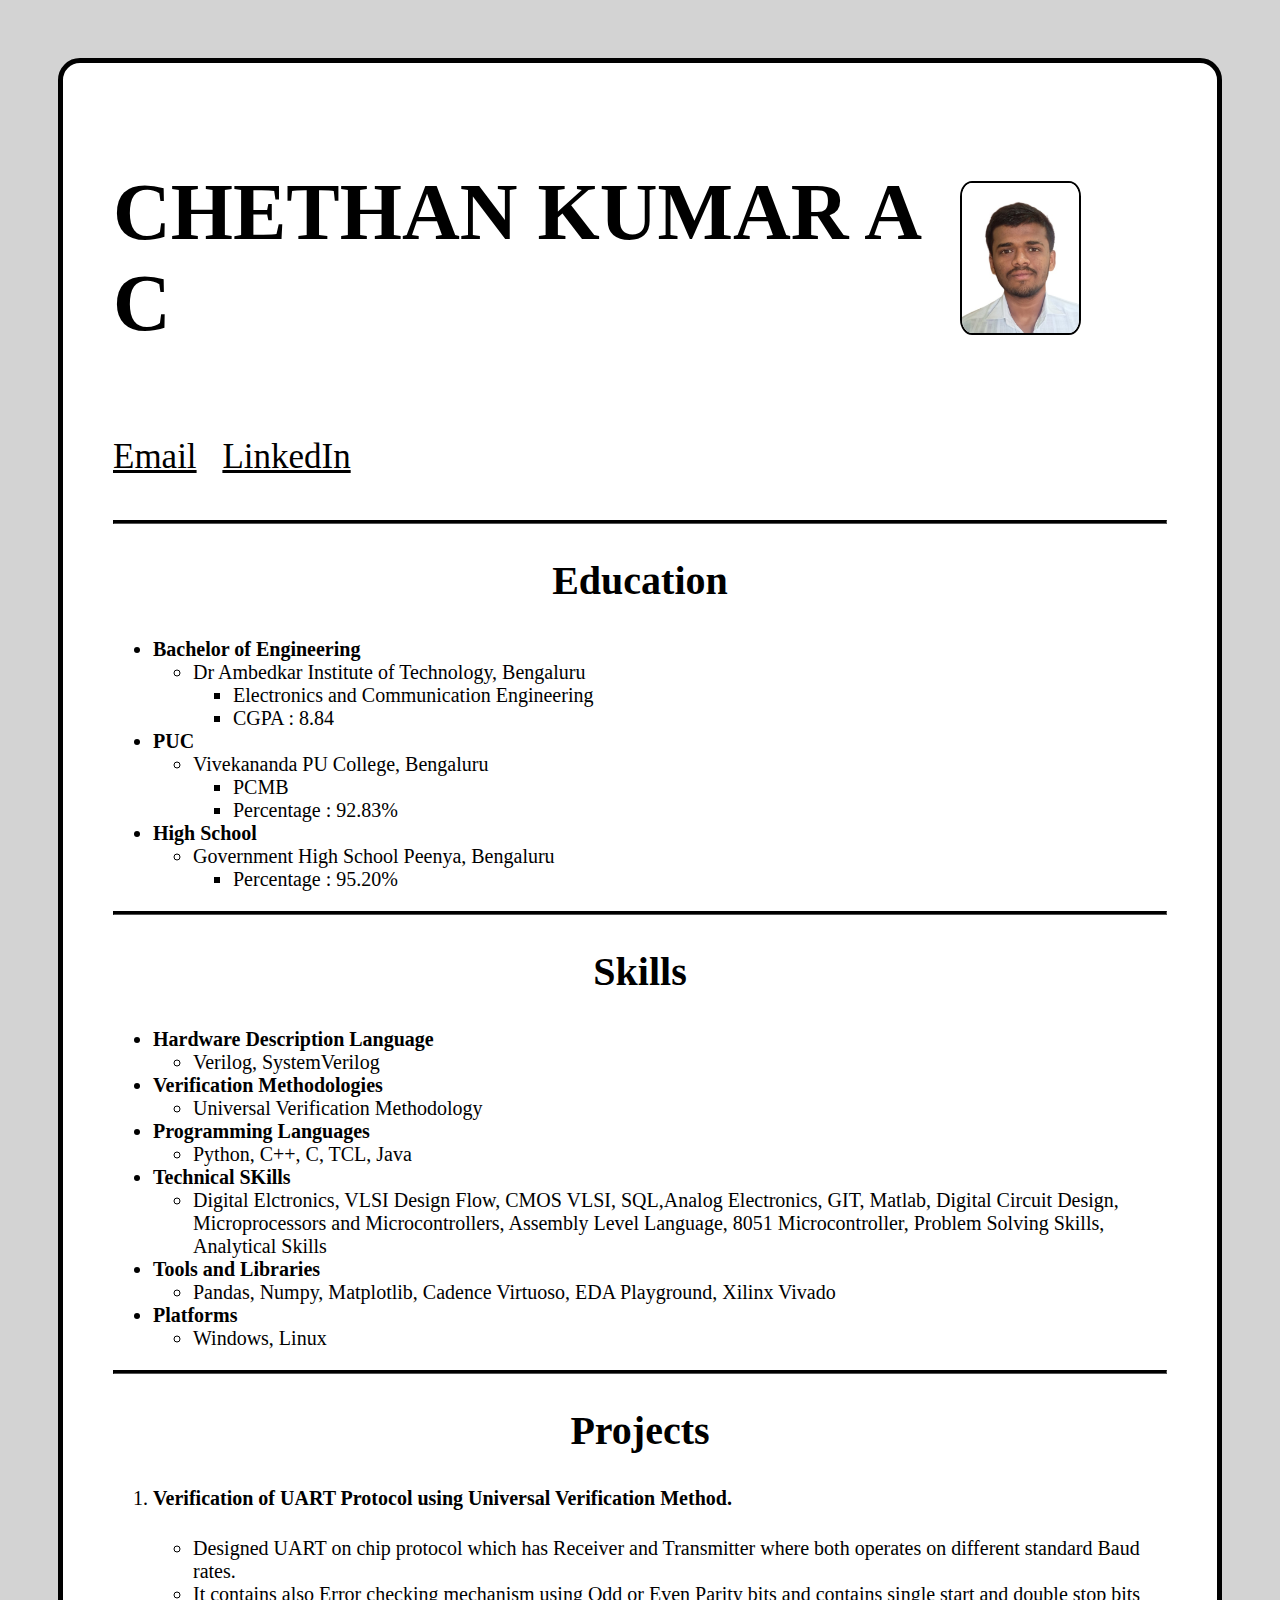
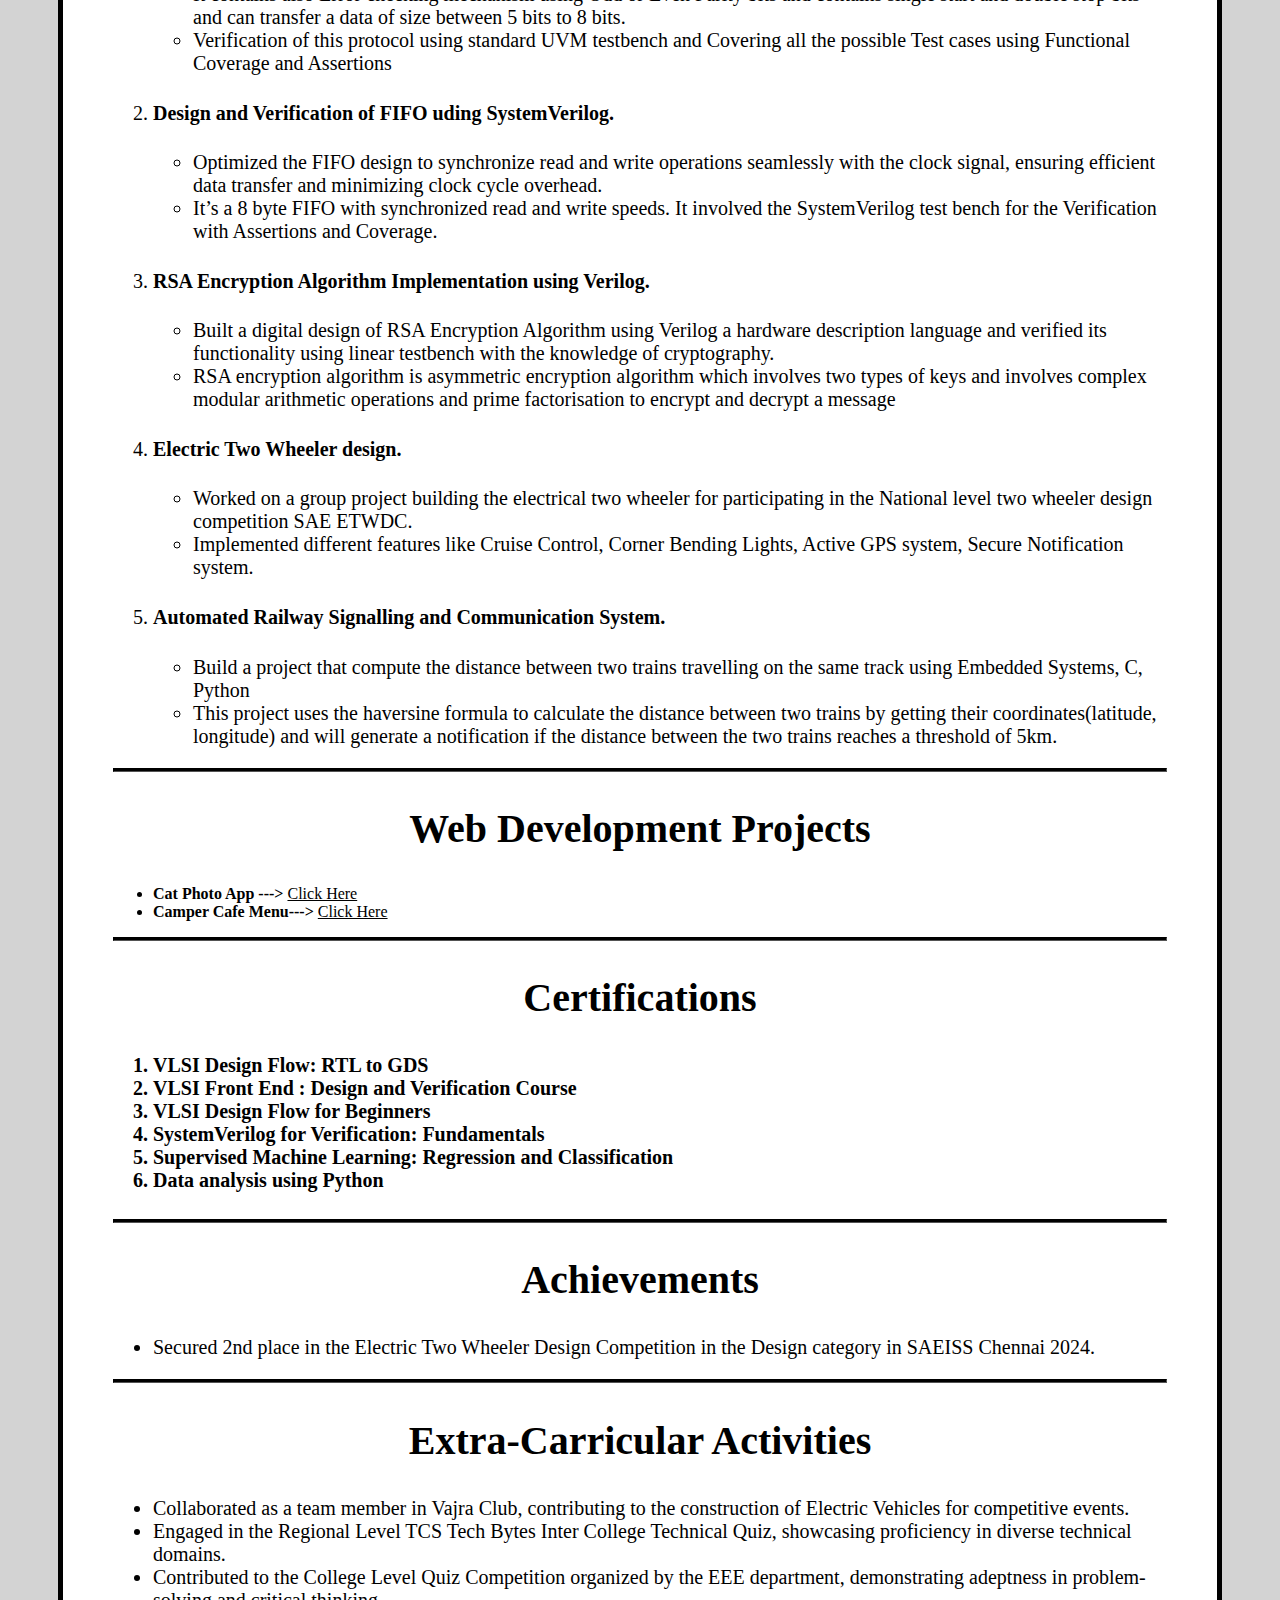
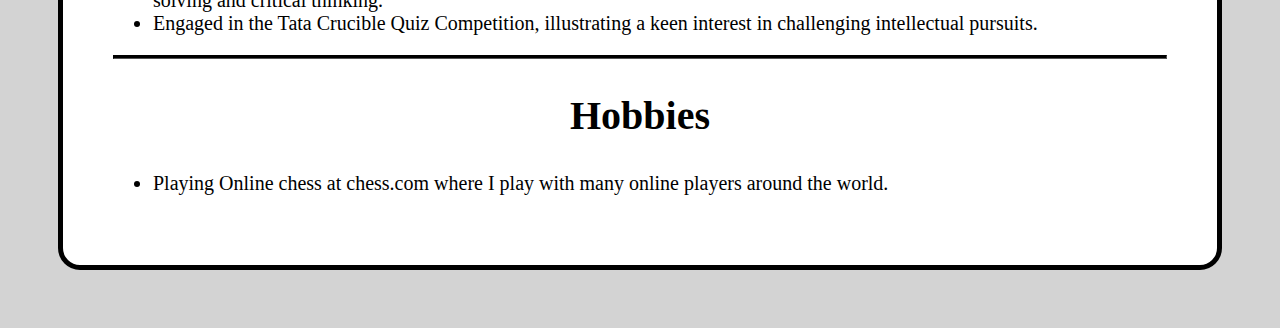
==== commit 3012fe8d: "updated catphoto html" ====
--- a/index.html
+++ b/index.html
@@ -223,6 +223,5 @@
         </section>
         
     </div>
-    
 </body>
 </html>--- a/styles.css
+++ b/styles.css
@@ -59,6 +59,6 @@
     font-size: 40px;
     text-align:center;
 }
-.education,.skills,.projects,.webdev,.extra,.achievements,.certificates,.hobby{
+.education,.skills,.projects,.wegitbdev,.extra,.achievements,.certificates,.hobby{
     font-size: 20px;
 }
